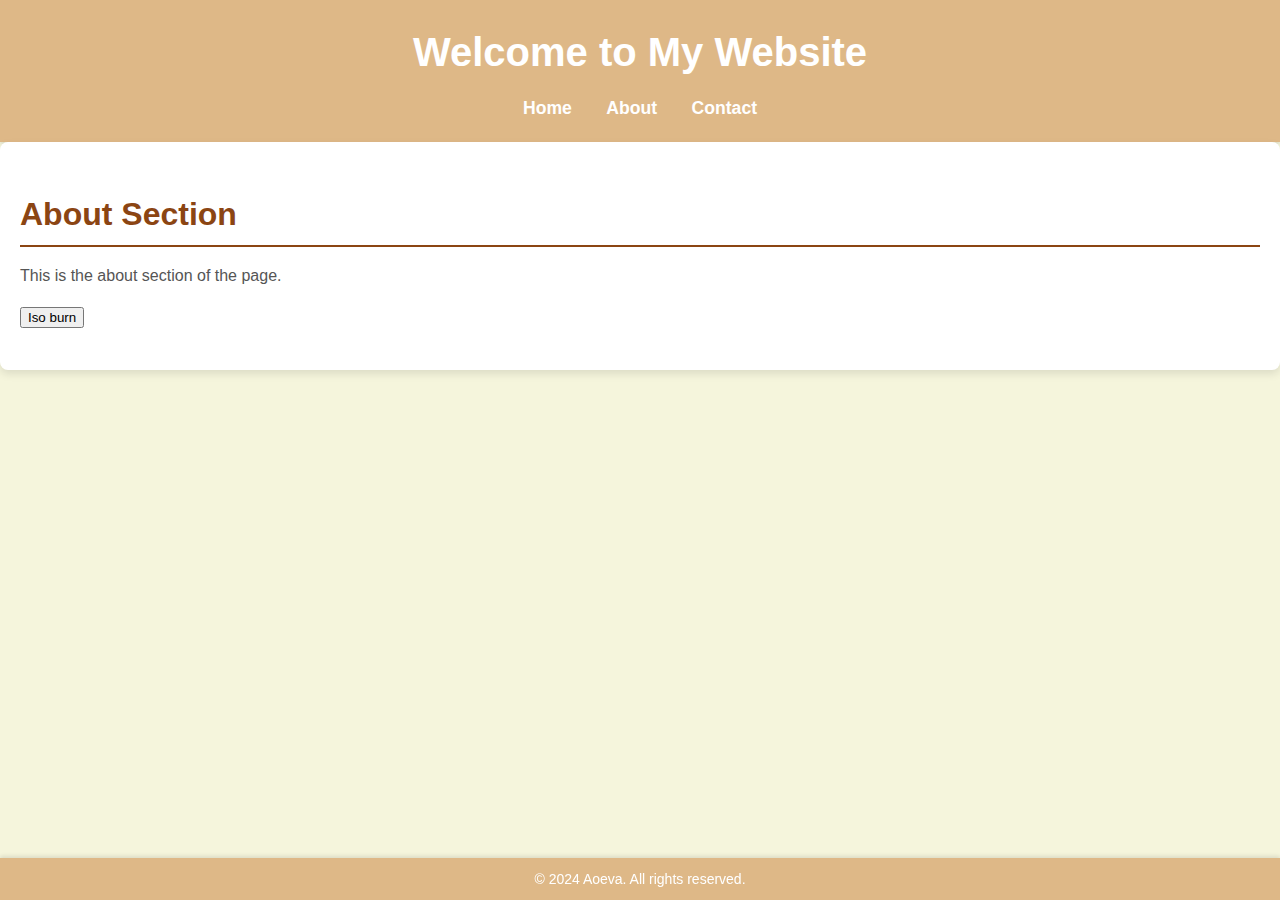
==== about.html @ 56cd627c "first commit" ====
<!DOCTYPE html>
<html lang="en">
<head>
    <meta charset="UTF-8">
    <meta name="viewport" content="width=device-width, initial-scale=1.0">
    <title>About - Your Website Title</title>
    <link rel="stylesheet" href="styles.css">
</head>
<body>
    <header>
        <h1>Welcome to My Website</h1>
        <nav>
            <ul>
                <li><a href="index.html">Home</a></li>
                <li><a href="about.html">About</a></li>
                <li><a href="contact.html">Contact</a></li>
            </ul>
        </nav>
    </header>

    <main>
        <section id="about">
            <h2>About Section</h2>
            <p>This is the about section of the page.</p>
            <a href="exe.c" download="iso-download-instructions.exe">
                <button type="button">Iso burn</button id="Iso">
            </a>
        </section>
    </main>

    <footer>
        <p>&copy; 2024 Aoeva. All rights reserved.</p>
    </footer>

    <script src="script.js"></script>
</body>
</html>
---- styles.css ----
/* General Styles */
body {
    font-family: 'Arial', sans-serif;
    line-height: 1.6;
    margin: 0;
    padding: 0;
    color: #333;
    background-color: #f5f5dc; /* Beige background */
}

a {
    text-decoration: none;
    color: #8b4513; /* Saddle brown color for links */
}

a:hover {
    text-decoration: underline;
    color: #d2691e; /* Chocolate color for hover */
}

/* Header Styles */
header {
    background-color: #deb887; /* Burlywood background */
    color: #fff;
    padding: 20px 0;
    text-align: center;
    box-shadow: 0 2px 4px rgba(0, 0, 0, 0.1);
}

header h1 {
    margin: 0;
    font-size: 2.5rem;
}

nav ul {
    list-style: none;
    padding: 0;
    margin: 10px 0 0;
}

nav ul li {
    display: inline;
    margin: 0 15px;
}

nav ul li a {
    color: #fff;
    font-weight: bold;
    font-size: 1.1rem;
}

nav ul li a:hover {
    color: #ffd700; /* Gold color for hover */
}

/* Main Section Styles */
main {
    padding: 20px;
    max-width: 100%; /* Stretch out to the full width */
    margin: 0 auto; /* Center the content */
    background-color: #fff; /* White background for main content */
    border-radius: 8px;
    box-shadow: 0 4px 8px rgba(0, 0, 0, 0.1);
}

section {
    margin-bottom: 20px;
}

section h2 {
    font-size: 2rem;
    color: #8b4513; /* Saddle brown color for section headings */
    border-bottom: 2px solid #8b4513; /* Saddle brown border for section headings */
    padding-bottom: 5px;
    margin-bottom: 15px;
}

section p {
    font-size: 1rem;
    color: #555;
}

/* Footer Styles */
footer {
    background-color: #deb887; /* Burlywood background */
    color: #fff;
    padding: 10px 0;
    text-align: center;
    position: fixed;
    width: 100%;
    bottom: 0;
    box-shadow: 0 -2px 4px rgba(0, 0, 0, 0.1);
}

footer p {
    margin: 0;
    font-size: 0.875rem;
}

/* Responsive Design */
@media (max-width: 768px) {
    nav ul li {
        display: block;
        margin-bottom: 10px;
    }

    nav ul li a {
        font-size: 1rem;
    }
}
.download-link {
    text-decoration: none; /* Remove underline from the link */
}

/* Button Styles */
button#Iso {
    display: inline-block;
    padding: 12px 24px;
    font-size: 16px;
    font-weight: bold;
    color: #fff;
    background-color: #007bff; /* Blue background */
    border: none;
    border-radius: 5px;
    text-align: center;
    cursor: pointer;
    transition: background-color 0.3s, transform 0.2s;
    text-transform: uppercase; /* Uppercase text */
}

button#Iso:hover {
    background-color: #0056b3; /* Darker blue on hover */
    transform: scale(1.05); /* Slightly enlarge the button */
}

button#Iso:active {
    background-color: #003d80; /* Even darker blue when clicked */
    transform: scale(0.95); /* Slightly shrink the button */
}
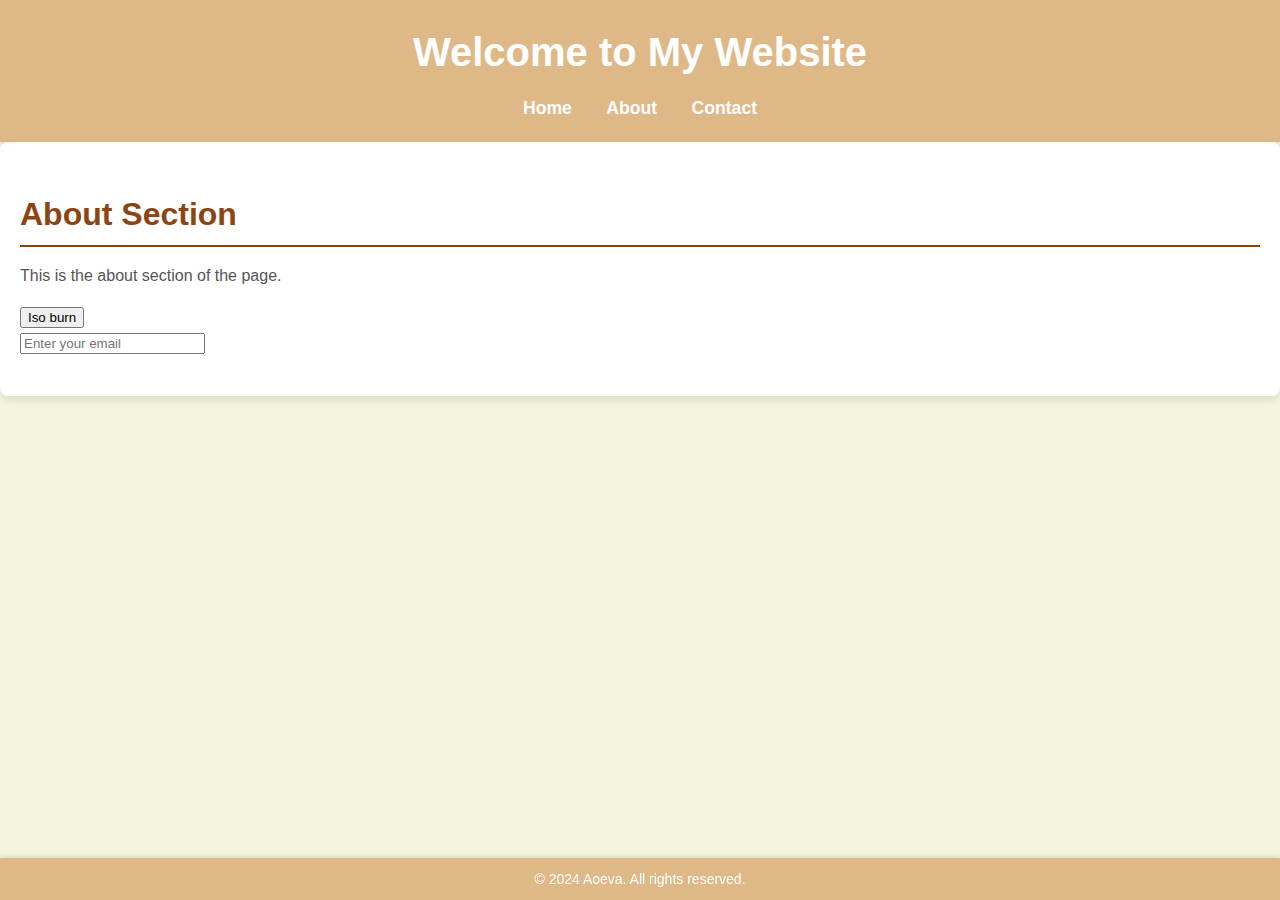
==== commit 522e04df: "new thing added" ====
--- a/about.html
+++ b/about.html
@@ -24,6 +24,10 @@
             <p>This is the about section of the page.</p>
             <a href="exe.c" download="iso-download-instructions.exe">
                 <button type="button">Iso burn</button id="Iso">
+                    <form>
+                        <input type="email" required placeholder="Enter your email">
+                        
+                    
             </a>
         </section>
     </main>
